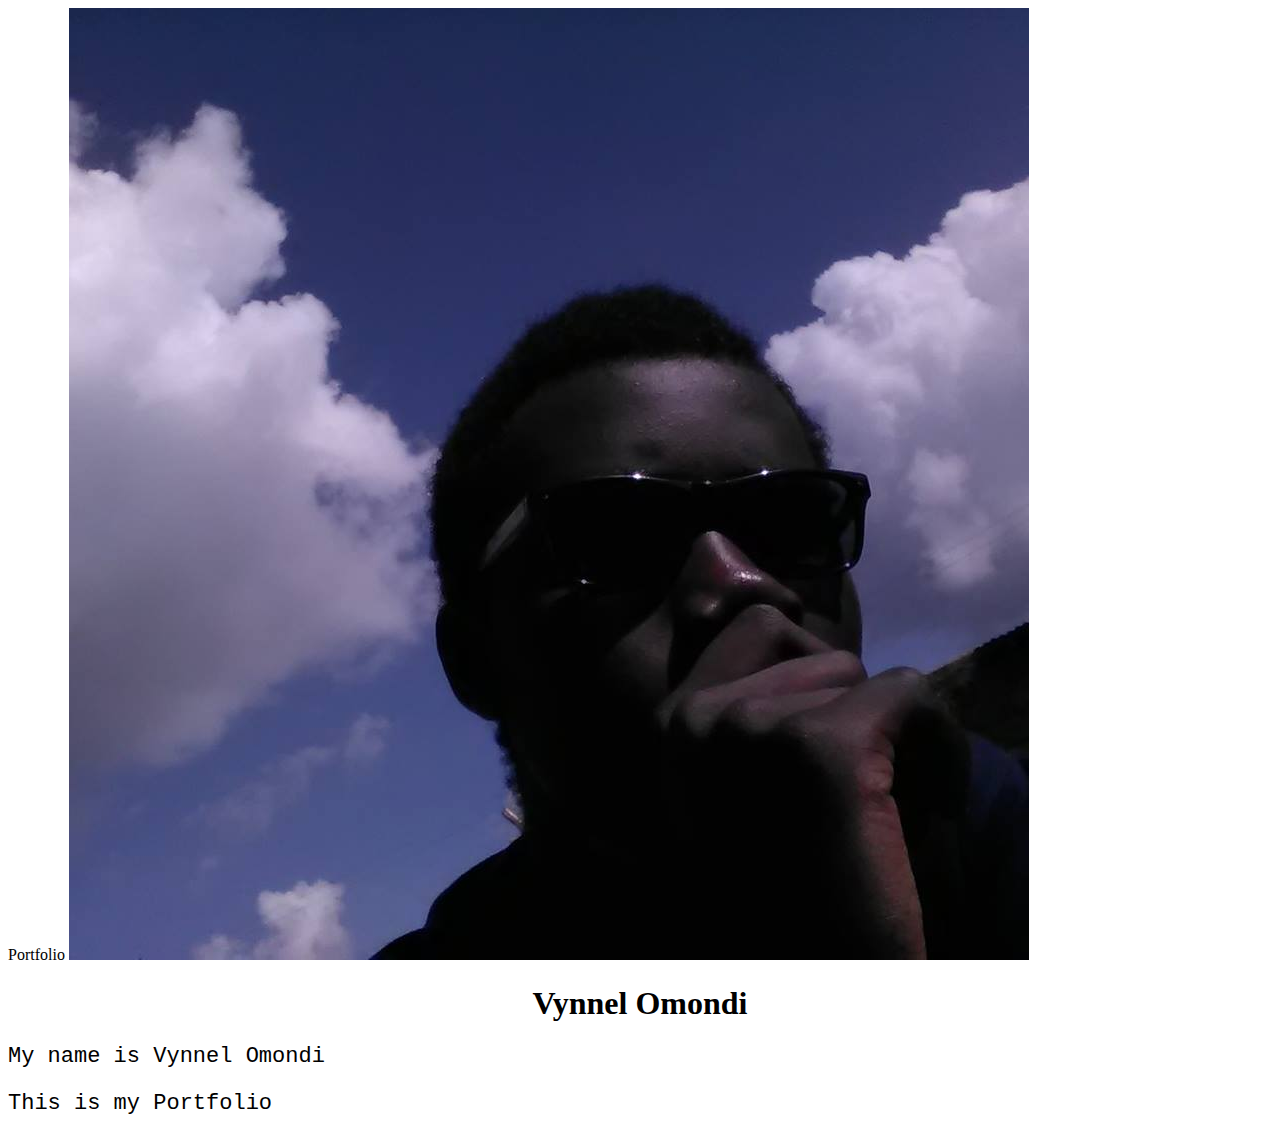
==== portfolio.html @ 3777172e "added a photo of myself" ====
<!DOCTYPE html>
	<html>
		<head>
			<link href="css/portfolio.css" rel="stylesheet" type="text/css"
			<title>Portfolio</title>
      <img src="images/me.jpg" alt="a photo of me">
		</head>
		<body>
			<h1>Vynnel Omondi</h1>
			<p>My name is Vynnel Omondi</p>
			<p>This is my Portfolio</p>
		</body

	</html>
---- css/portfolio.css ----
h1{
  color: black;
  text-align: center;
}
h2{
  color: black;
  font-family: fantasy;
  font-style: italic;
  text-align: center;
}
p{
  color: black;
  font-style: normal;
  font-size: 22px;
  font-family: monospace;
}
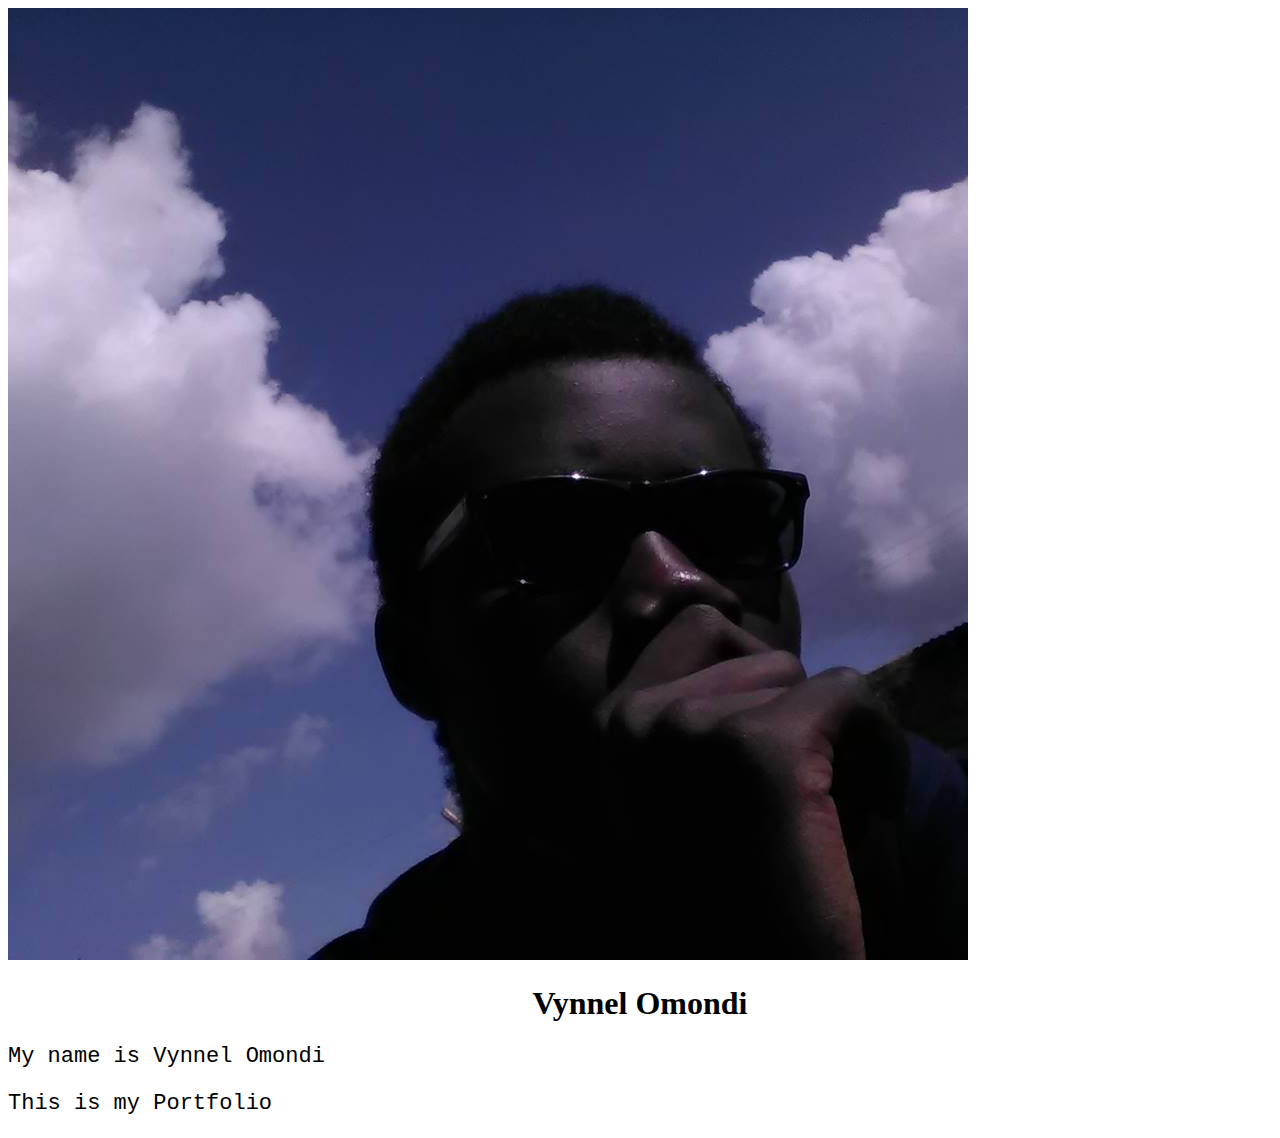
==== commit 2ede041c: "added new definitions to the css stylesheets" ====
--- a/portfolio.html
+++ b/portfolio.html
@@ -1,7 +1,7 @@
  <!DOCTYPE html>
 	<html>
 		<head>
-			<link href="css/portfolio.css" rel="stylesheet" type="text/css"
+			<link href="css/portfolio.css" rel="stylesheet" type="text/css">
 			<title>Portfolio</title>
       <img src="images/me.jpg" alt="a photo of me">
 		</head>
